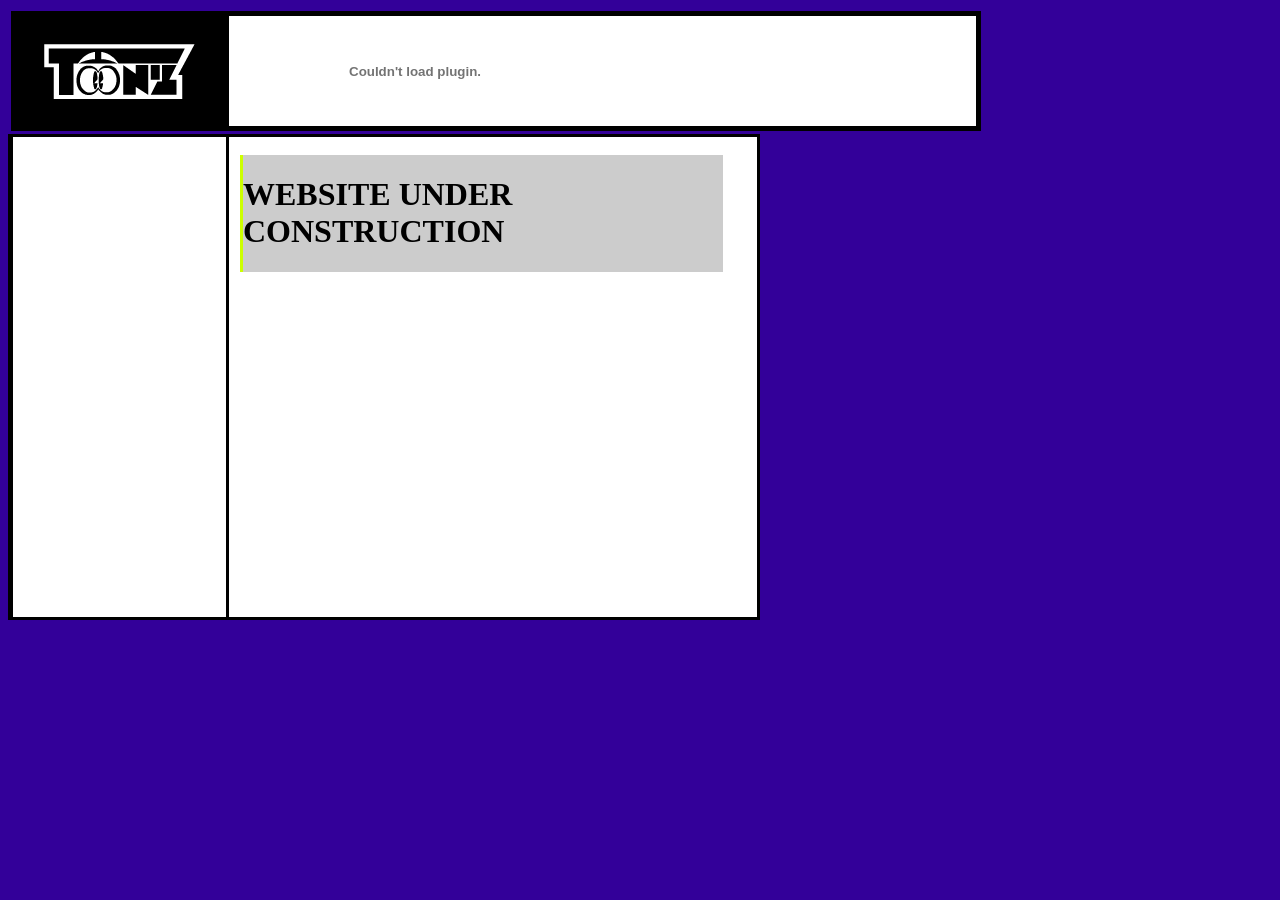
==== home.html @ de4164fe "Add files via upload" ====
<!DOCTYPE HTML PUBLIC "-//W3C//DTD HTML 4.01//EN" "http://www.w3.org/TR/html4/strict.dtd">
<html>
<head>
<meta http-equiv="Content-Type" content="text/html; charset=iso-8859-1">
<title>Untitled Document</title>
<link href="home.css" rel="stylesheet" type="text/css">
<style type="text/css">
<!--
body {
	background-color: #330099;
}
body,td,th {
	font-family: Placard MT Std Cond, SAO UI;
}
.style1 {font-size: 10px}
-->
</style></head>
<body>

<!--Para el encabezado NO TOCAR -->


<table>
<th>
<div class="header">
  
  <img src="sources/toon'z online logo.png" alt="Home" width="213" height="110" class="logo">
  
  
  <object classid="clsid:D27CDB6E-AE6D-11cf-96B8-444553540000" codebase="http://download.macromedia.com/pub/shockwave/cabs/flash/swflash.cab#version=7,0,19,0" width="372" height="110" align="left">
    <param name="movie" value="sources/navbar toonzonline.swf">
    <param name="quality" value="high">
    <embed src="sources/navbar toonzonline.swf" width="372" height="110" align="left" quality="high" pluginspage="http://www.macromedia.com/go/getflashplayer" type="application/x-shockwave-flash"></embed>
  </object>
</div>
</th>
</table>
<!--barra lateral -->

<div class="aside">


</div>

<!--El art�culo y la secci�n -->

<div class="article">
  
  
  <div class="section">
    <h1 align="left">WEBSITE UNDER CONSTRUCTION</h1>
  </div>


</div>












</body>
</html>
---- home.css ----
.index { 


}
.header {
	height: 110px;
	width: 960px;
	border: 5px solid #000000;
	background-color: #FFFFFF;

}
.button {
	border-right-color: #000000;
	border-left-color: #000000;
	height: 110px;
	width: 93px;
	border-right-width: 5px;
	border-left-width: 5px;
	position: fixed;
	border-right-style: solid;
	border-left-style: solid;
	float: left;
}
.nav {
	height: 30px;
	width: 960px;
	border: 5px solid #000000;
	background-color: #FF00CC;
}
.aside {
	background-color: #FFFFFF;
	float: left;
	height: 480px;
	width: 213px;
	border-left-width: 5px;
	border-top-color: #000000;
	border-right-color: #000000;
	border-bottom-color: #000000;
	border-left-color: #000000;
	border-top-style: solid;
	border-right-style: solid;
	border-bottom-style: solid;
	border-left-style: solid;
	overflow: visible;
}
.logo {
	height: 110px;
	width: 213px;
	float: left;
}
.article {
	height: 480px;
	width: 528px;
	border-right-style: solid;
	border-right-color: #000000;
	float: left;
	border-top-style: solid;
	border-bottom-style: solid;
	background-color: #FFFFFF;
}
.section {
	background-color: #CCCCCC;
	width: 480px;
	border-left-color: #CCFF00;
	position: absolute;
	left: 240px;
	top: 155px;
	border-left-style: solid;
}
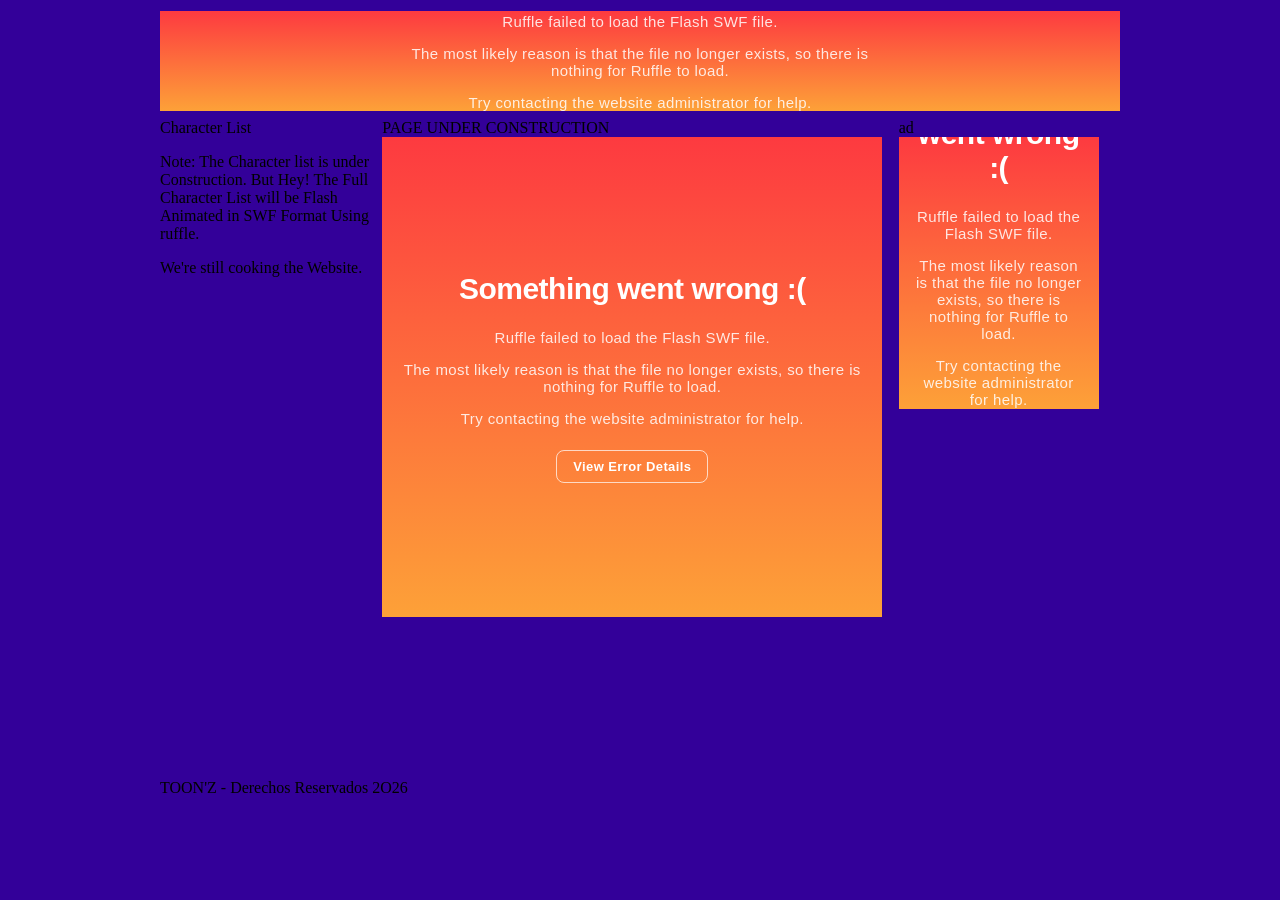
==== commit 83086b8d: "Add files via upload" ====
--- a/home.html
+++ b/home.html
@@ -1,69 +1,103 @@
 <!DOCTYPE HTML PUBLIC "-//W3C//DTD HTML 4.01//EN" "http://www.w3.org/TR/html4/strict.dtd">
-<html>
-<head>
+<html><head>
 <meta http-equiv="Content-Type" content="text/html; charset=iso-8859-1">
 <title>Untitled Document</title>
+<script>
+<!--
+window.RufflePlayer = window.RufflePlayer || {};
+	window.RufflePlayer.config = {
+		"autoplay": "on",
+		"splashScreen": false,
+		"unmuteOverlay": "hidden",
+};
+
+function MM_jumpMenu(targ,selObj,restore){ //v3.0
+  eval(targ+".location='"+selObj.options[selObj.selectedIndex].value+"'");
+  if (restore) selObj.selectedIndex=0;
+}
+//-->
+</script>
+	<script src="sources/ruffle.js"></script>
 <link href="home.css" rel="stylesheet" type="text/css">
 <style type="text/css">
 <!--
 body {
 	background-color: #330099;
+
 }
-body,td,th {
-	font-family: Placard MT Std Cond, SAO UI;
-}
-.style1 {font-size: 10px}
+.style2 {font-size: 24px}
+.style3 {font-size: 16px}
 -->
-</style></head>
+</style>
+
+</head>
 <body>
 
 <!--Para el encabezado NO TOCAR -->
+<table width="960" align="center">
+<tr>
+<th width="960" align="center" colspan="3">
+
+       
+	   <div class="header">
+	     <embed src="sources/navbar.swf" quality="high" pluginspage="http://www.macromedia.com/go/getflashplayer" type="application/x-shockwave-flash" width="960" height="100"></embed>
+	     
+       </div>
+</th>
+</tr>       
+<!--barra lateral -->
+
+<tr><td width="213" height="640" valign="top">      
+	   
+	   <div class="aside">
+          <div class="sidebar">
+	        <div class="titlebar">Character List</div>
+			
+		    <div class="list">
+		      <p>Note: The Character list is under Construction. But Hey! The Full Character List will be Flash Animated in SWF Format Using ruffle.</p>
+			  <p>We're still cooking the Website.</p>
+		    </div>
+          </div>
+	   </div>
+</td>
+<!--El art�culo y la secci�n -->
+<td width="480" height="640" valign="top">  
+<div class="article">
+   <div class="bannersection">
+          <div class="bannertitle">PAGE UNDER CONSTRUCTION</div>
+	   <div class="section">
+           <embed src="sources/Page Under Construction.swf" quality="high" pluginspage="http://www.macromedia.com/go/getflashplayer" type="application/x-shockwave-flash" width="500" height="480"></embed>
+	   </div>
+   </div>
+</div>
+</td>
+<!-- Anuncios-->
 
 
-<table>
-<th>
-<div class="header">
-  
-  <img src="sources/toon'z online logo.png" alt="Home" width="213" height="110" class="logo">
-  
-  
-  <object classid="clsid:D27CDB6E-AE6D-11cf-96B8-444553540000" codebase="http://download.macromedia.com/pub/shockwave/cabs/flash/swflash.cab#version=7,0,19,0" width="372" height="110" align="left">
-    <param name="movie" value="sources/navbar toonzonline.swf">
-    <param name="quality" value="high">
-    <embed src="sources/navbar toonzonline.swf" width="372" height="110" align="left" quality="high" pluginspage="http://www.macromedia.com/go/getflashplayer" type="application/x-shockwave-flash"></embed>
-  </object>
-</div>
-</th>
-</table>
-<!--barra lateral -->
-
-<div class="aside">
-
-
+<td width="216" height="640" valign="top">
+<div class="ad">
+    <div class="advertisement">
+	    <div class="adtitle">ad</div>
+		<div class="flashad">
+            <embed src="sources/mainad.swf" width="200" height="272" loop="false" quality="high" pluginspage="http://www.macromedia.com/go/getflashplayer" type="application/x-shockwave-flash"></embed>
+		</div>
+	</div>
+	
+	
 </div>
 
-<!--El art�culo y la secci�n -->
-
-<div class="article">
-  
-  
-  <div class="section">
-    <h1 align="left">WEBSITE UNDER CONSTRUCTION</h1>
-  </div>
-
-
-</div>
+</td>
+</tr>
 
 
 
-
-
-
-
-
-
-
-
+<!--Footer-->
+<tr>
+<td colspan="3">
+<div class="footer"><p>TOON'Z - Derechos Reservados 2O26</p></div>
+</td>
+</tr>
+</table>
 
 </body>
-</html>
+</html>
--- a/home.css
+++ b/home.css
@@ -1,11 +1,14 @@
 .index { 
+}
 
 
-}
+th, td {
+    border: 0px
+
+
 .header {
-	height: 110px;
+	height: 100px;
 	width: 960px;
-	border: 5px solid #000000;
 	background-color: #FFFFFF;
 
 }
@@ -28,19 +31,10 @@
 	background-color: #FF00CC;
 }
 .aside {
-	background-color: #FFFFFF;
+	background-color: #330099;
 	float: left;
 	height: 480px;
 	width: 213px;
-	border-left-width: 5px;
-	border-top-color: #000000;
-	border-right-color: #000000;
-	border-bottom-color: #000000;
-	border-left-color: #000000;
-	border-top-style: solid;
-	border-right-style: solid;
-	border-bottom-style: solid;
-	border-left-style: solid;
 	overflow: visible;
 }
 .logo {
@@ -51,19 +45,134 @@
 .article {
 	height: 480px;
 	width: 528px;
-	border-right-style: solid;
-	border-right-color: #000000;
 	float: left;
-	border-top-style: solid;
-	border-bottom-style: solid;
-	background-color: #FFFFFF;
+	background-color: #330099;
 }
 .section {
-	background-color: #CCCCCC;
-	width: 480px;
-	border-left-color: #CCFF00;
-	position: absolute;
-	left: 240px;
-	top: 155px;
-	border-left-style: solid;
+	background-color: #FFFFFF;
+	color: #000000;
+	height: 480px;
 }
+.mainled {
+	height: 78px;
+	width: 1024px;
+}
+.bannersection {
+	background-color: #000000;
+	border: 5px solid #000000;
+	color: #FFFFFF;
+	font-family: "Futura Std Condensed";
+	font-size: 14px;
+	font-style: normal;
+	font-weight: normal;
+	position: static;
+	margin-top: 10px;
+	margin-right: 10px;
+	margin-bottom: 10px;
+	margin-left: 5px;
+	width: 500px;
+}
+.bannertitle {
+	font-family: "Futura Std Condensed";
+	font-size: 24px;
+	font-style: normal;
+	font-weight: bold;
+	color: #FFFFFF;
+	background-color: #000000;
+	padding-left: 5px;
+	text-align: left;
+}
+.bannerdate {
+	font-family: "Placard MT Std Cond";
+	font-size: 14px;
+	font-style: normal;
+	font-weight: lighter;
+	color: #FFFFFF;
+	background-color: #000000;
+	height: 20px;
+	width: 80px;
+	float: right;
+	position: relative;
+	padding-right: 10px;
+	text-align: right;
+}
+.container {
+	width: 960px;
+}
+
+.sidebar {
+	border: 5px solid #000000;
+	background-color:#FFFFFF;
+	font-family: "Futura Std Condensed";
+	font-size: 24px;
+	font-weight: normal;
+	display: block;
+	margin-top: 10px;
+	margin-right: 5px;
+	margin-bottom: 10px;
+	font-style: normal;
+
+}
+.titlebar {
+	background-color: #000000;
+	font-family: "Futura Std Condensed";
+	color:#FFFFFF;
+	font-weight: bold;
+	font-size: 24px;
+}
+.list {
+	background-color: #FFFFFF;
+	font-family: Verdana, Arial, Helvetica, sans-serif;
+	font-size: 16px;
+	font-weight: normal;
+	list-style-type: square;
+	color: #000000;
+	text-align: left;
+	height: 480px;
+}
+
+.footer {
+	height: 50px;
+	font-family:Verdana, Arial, Helvetica, sans-serif;
+	width: 960px;
+	color: #FFFFFF;
+	float: left;
+	font-size: 12px;
+	text-align: center;
+	font-weight: normal;
+	background-color: #000000;
+	padding-top: 10px;
+
+}
+
+.ad {
+	width: 200;
+	margin-top: 10px;
+	margin-bottom: 5px;
+	margin-left: 5px;
+}
+
+
+.advertisement {
+	width: 180;
+	border: 3px solid #000000;
+
+}
+
+.adtitle {
+	width: 180;
+	background-color: #000000;
+	font-family: "Futura Std Condensed";
+	text-align:left;
+	color: #FFFFFF;
+	font-weight: normal;
+	font-size: 16px;
+}
+
+
+.flashad {
+    
+	width: 180;
+	height: 240;
+	
+}
